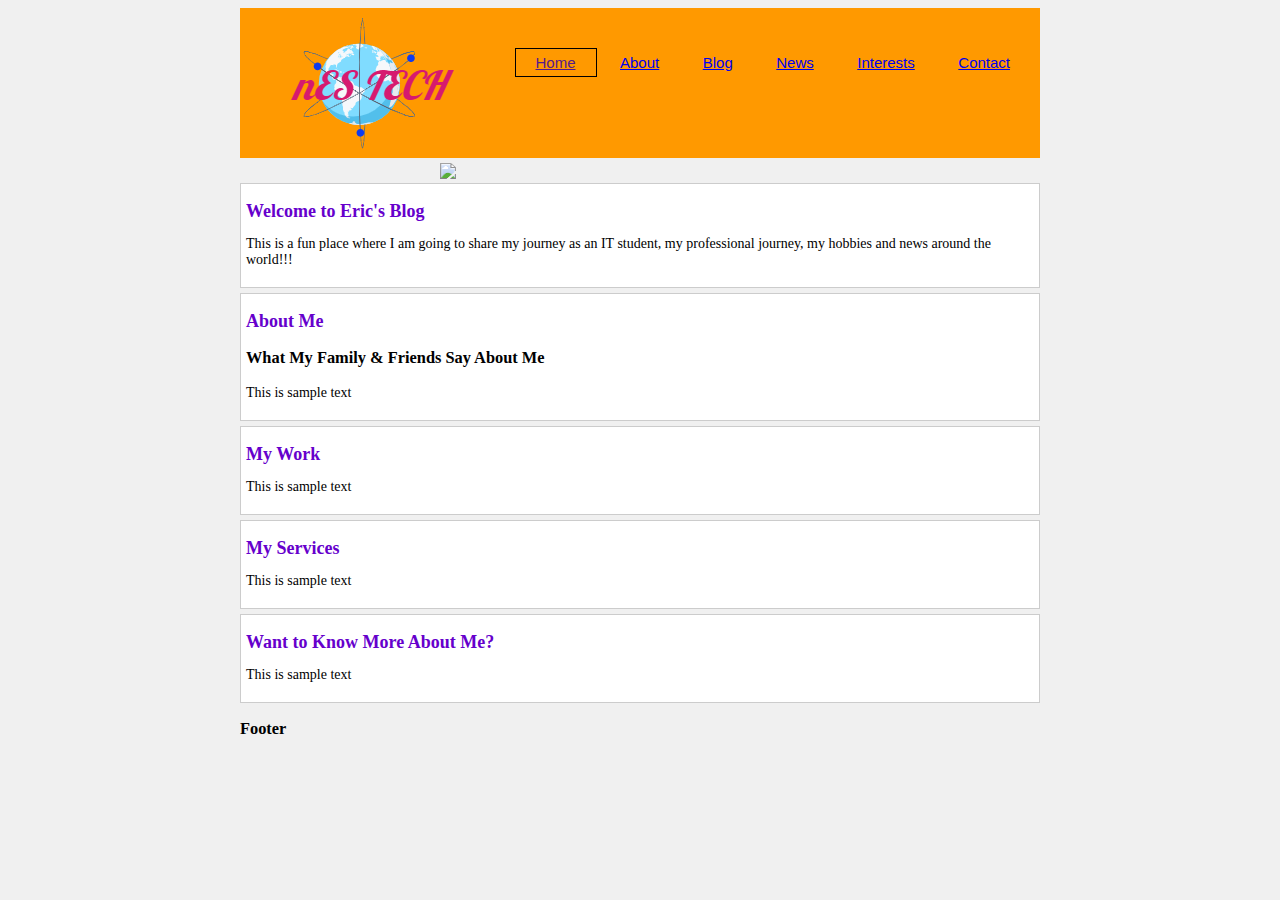
==== index.html @ 17ec9ef2 "fixing issues with files" ====
<!DOCTYPE html>
<html>
<head>
	<meta charset="utf-8">
	<title>Eric's Portfolio</title>
	<link rel="stylesheet" type="text/css" href="style.css">
</head>
<body>
	<div id="wrapper">
		<div id="header">
			<div id="logo"> <img src="logo.png"/>
			<ul class="nav">
			<li class="active"><a href=""> Home</a></li>
			<li><a href="about.html">About</a></li>
			<li><a href="blog.html">Blog</a></li>
			<li><a href="news.html">News</a></li>
			<li><a href="interests.html">Interests</a></li>
			<li><a href="contact.html">Contact</a></li>
		</ul>	
	</div>
	<div id="img"><img src="background.jpg"/>
	</div>
	<article>
		<section>
			<div id="content">
				<div class="post">
					<h1>Welcome to Eric's Blog</h1>
					<p>This is a fun place where I am going to share my journey as an IT student, my professional journey, my hobbies and news around the world!!!</p>
			</div>
		</section>
		<section>
			<div class="post">
					<h1>About Me</h1>
					<h3>What My Family & Friends Say About Me</h3>
					<p>This is sample text</p>
			</div>
		</section>
		<section>
		<div class="post">
					<h1>My Work</h1>
					<p>This is sample text</p>
			</div>
		</section>
		<section>
		<div class="post">
					<h1>My Services</h1>
					<p>This is sample text</p>
			</div>
		</section>
		<section>
		<div class="post">
					<h1>Want to Know More About Me?</h1>
					<p>This is sample text</p>
			</div>
		</section>
	</article>
	<footer>
		<div id="footer">
			<h3>Footer</h3>
			
		</div>
	</footer>

</body>
</html>
---- style.css ----
.
{
	margin: 0px;
	padding: 0px;
	height: 100%
}
body
{
	background-color: #f0f0f0;
	font-size: 14px;
	font-color: #000000;
}
#wrapper
{
	width: 800px;
	margin-left: auto;
	margin-right: auto;
	min-height: 100%
}
#header
{
	background-color: #ff9900;
	height: 150px;
	width: 100%
	margin-bottom:10px;
}
.nav
{
	float: right;
	list-style: none;
	margin-top: 30px;
	margin-bottom: 10px;
	padding: 10px;
}
.nav li
{
	display: inline-block;
	color: white;
	text-decoration: none;
	padding: 5px 20px;
	font-family: "Roboto", sans-serif;
	font-size: 15px;
}
.active 
{
	border: 1px solid black;
}
.nav li:hover
{
	border: 1px solid black;
}

#img
{	
	display: block;
	margin-left: auto;
	margin-right: auto;
	width: 50%;
}
.post
{
	background-color: #ffffff;
	padding: 5px;
	border: 1px solid #cccccc;
	margin-bottom: 5px 
}
h1
{
	font-size: 18px;
	color: #6600cc;
}

}
#footer
{
	height: 70px;
	width: 100%
	color:#fff;
	background-color: #ff66b3;
	text-align: center;
	position: absolute;
	bottom: 0
}
.form,
.form-items {
	width: 100%
}
.form-items .input{
	width: 100%;
	margin-bottom: 12px;
	padding: 15px 40px;
	box-sizing: border-box;
	background: #ebeef1;
	border: 0;
	outline: none;
}

.contact{
	width: 250px;
	background-color: #fff;
	padding: 50px;
	margin: 100px auto;
	border-radius: 30px;
	position: relative;
}
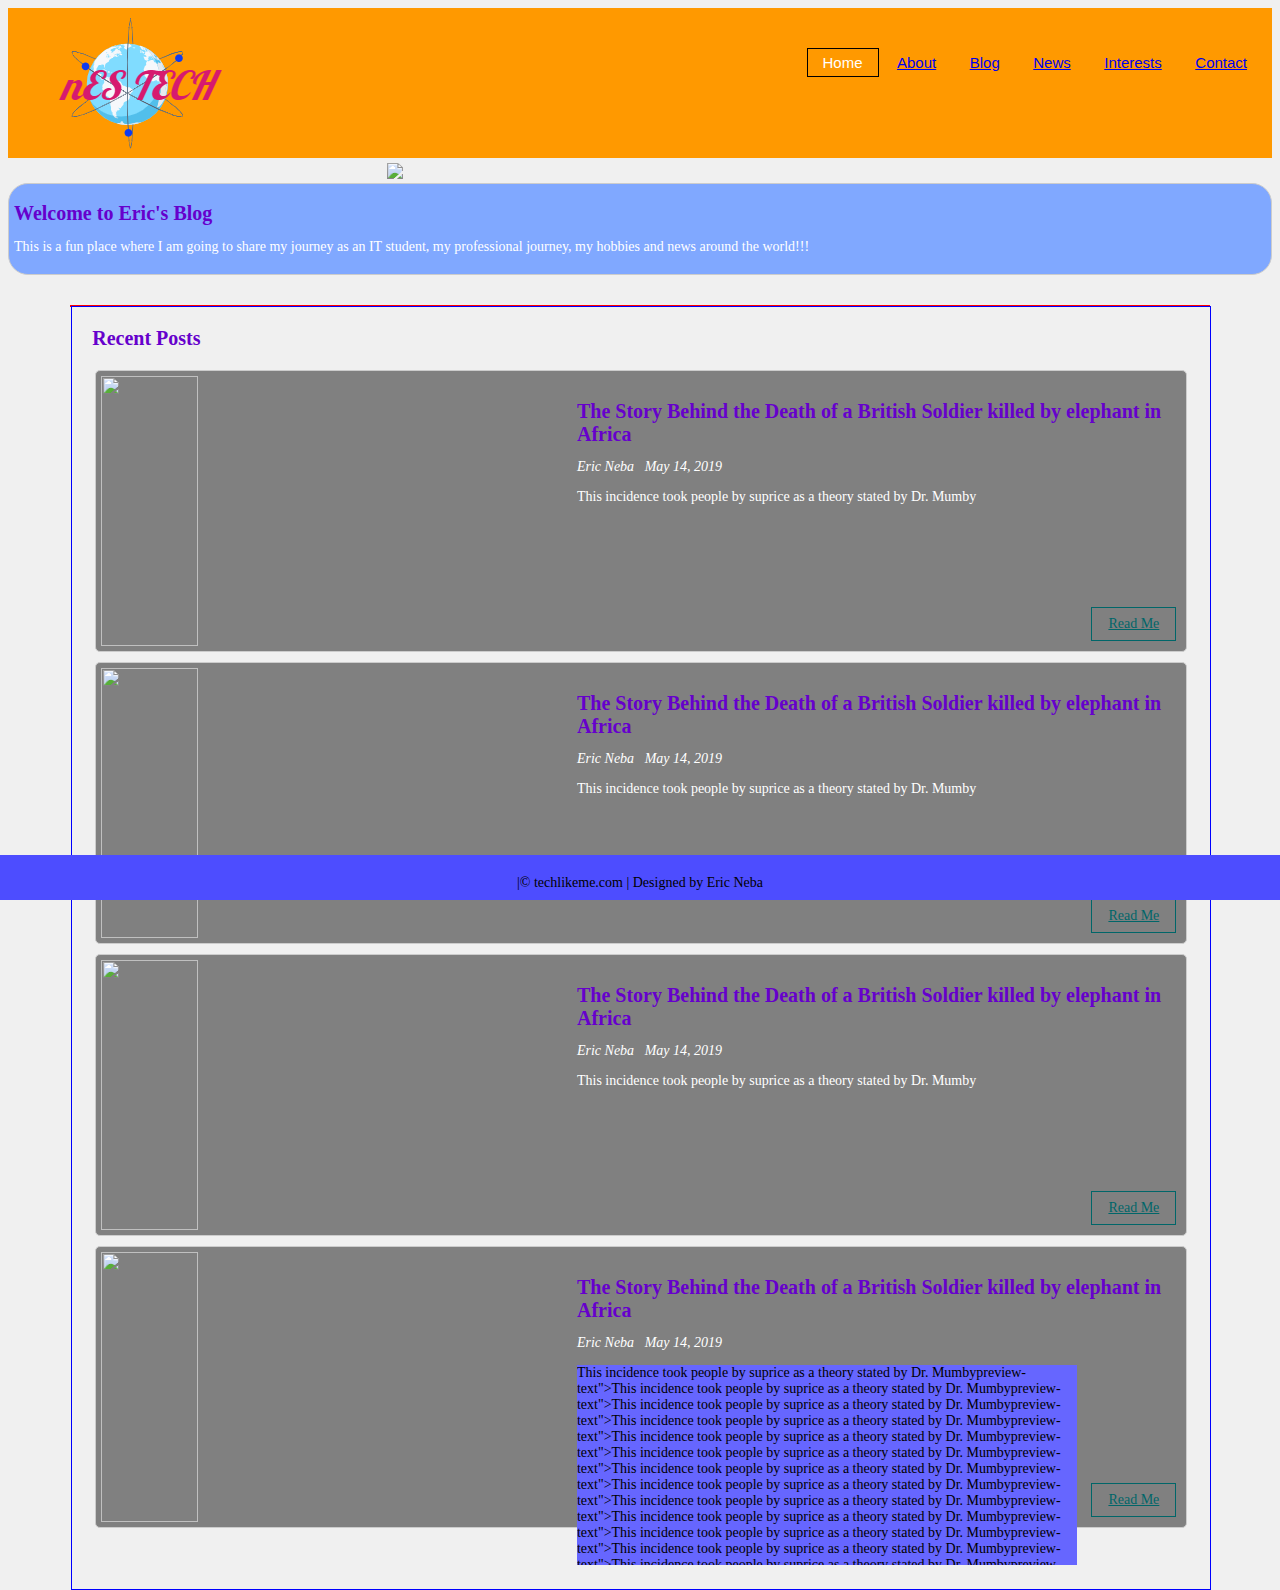
==== commit ce98c7e8: "work on articles" ====
--- a/index.html
+++ b/index.html
@@ -4,13 +4,14 @@
 	<meta charset="utf-8">
 	<title>Eric's Portfolio</title>
 	<link rel="stylesheet" type="text/css" href="style.css">
+	<link rel="stylesheet" href="https://use.fontawesome.com/releases/v5.7.0/css/all.css" integrity="sha384-lZN37f5QGtY3VHgisS14W3ExzMWZxybE1SJSEsQp9S+oqd12jhcu+A56Ebc1zFSJ" crossorigin="anonymous">
 </head>
 <body>
 	<div id="wrapper">
 		<div id="header">
 			<div id="logo"> <img src="logo.png"/>
 			<ul class="nav">
-			<li class="active"><a href=""> Home</a></li>
+			<li class="active">Home</li>
 			<li><a href="about.html">About</a></li>
 			<li><a href="blog.html">Blog</a></li>
 			<li><a href="news.html">News</a></li>
@@ -20,46 +21,61 @@
 	</div>
 	<div id="img"><img src="background.jpg"/>
 	</div>
-	<article>
-		<section>
-			<div id="content">
-				<div class="post">
-					<h1>Welcome to Eric's Blog</h1>
-					<p>This is a fun place where I am going to share my journey as an IT student, my professional journey, my hobbies and news around the world!!!</p>
+	<div id="content">
+		<div class="post">
+			<h1>Welcome to Eric's Blog</h1>
+			<p>This is a fun place where I am going to share my journey as an IT student, my professional journey, my hobbies and news around the world!!!</p>
+		</div>
+		
+	<div class="content">
+		<div class="main-content">
+			<h1 class="recent-post-title">Recent Posts</h1>
+			<div class="post">
+				<img src="IMG_7000.jpg" alt="" class="post-image">
+				<div class="post-preview">
+					<h1>The Story Behind the Death of a British Soldier killed by elephant in Africa</h1>
+					<i class="far fa-user"> Eric Neba</i>
+					&nbsp;
+					<i class="far calendar"> May 14, 2019</i>
+					<p class="preview-text">This incidence took people by suprice as a theory stated by Dr. Mumby</p>
+					<a href="about.html" class="btn read-more">Read Me</a>					
+				</div>				
 			</div>
-		</section>
-		<section>
-			<div class="post">
-					<h1>About Me</h1>
-					<h3>What My Family & Friends Say About Me</h3>
-					<p>This is sample text</p>
+						<div class="post">
+				<img src="IMG_7000.jpg" alt="" class="post-image">
+				<div class="post-preview">
+					<h1>The Story Behind the Death of a British Soldier killed by elephant in Africa</h1>
+					<i class="far fa-user"> Eric Neba</i>
+					&nbsp;
+					<i class="far calendar"> May 14, 2019</i>
+					<p class="preview-text">This incidence took people by suprice as a theory stated by Dr. Mumby</p>
+					<a href="about.html" class="btn read-more">Read Me</a>					
+				</div>				
 			</div>
-		</section>
-		<section>
-		<div class="post">
-					<h1>My Work</h1>
-					<p>This is sample text</p>
+						<div class="post">
+				<img src="IMG_7000.jpg" alt="" class="post-image">
+				<div class="post-preview">
+					<h1>The Story Behind the Death of a British Soldier killed by elephant in Africa</h1>
+					<i class="far fa-user"> Eric Neba</i>
+					&nbsp;
+					<i class="far calendar"> May 14, 2019</i>
+					<p class="preview-text">This incidence took people by suprice as a theory stated by Dr. Mumby</p>
+					<a href="about.html" class="btn read-more">Read Me</a>					
+				</div>				
 			</div>
-		</section>
-		<section>
-		<div class="post">
-					<h1>My Services</h1>
-					<p>This is sample text</p>
-			</div>
-		</section>
-		<section>
-		<div class="post">
-					<h1>Want to Know More About Me?</h1>
-					<p>This is sample text</p>
-			</div>
-		</section>
-	</article>
-	<footer>
-		<div id="footer">
-			<h3>Footer</h3>
-			
-		</div>
-	</footer>
-
-</body>
-</html>+						<div class="post">
+				<img src="IMG_7000.jpg" alt="" class="post-image">
+				<div class="post-preview">
+					<h1>The Story Behind the Death of a British Soldier killed by elephant in Africa</h1>
+					<i class="far fa-user"> Eric Neba</i>
+					&nbsp;
+					<i class="far calendar"> May 14, 2019</i><br>
+					<p class="preview-text-overflow">This incidence took people by suprice as a theory stated by Dr. Mumbypreview-text">This incidence took people by suprice as a theory stated by Dr. Mumbypreview-text">This incidence took people by suprice as a theory stated by Dr. Mumbypreview-text">This incidence took people by suprice as a theory stated by Dr. Mumbypreview-text">This incidence took people by suprice as a theory stated by Dr. Mumbypreview-text">This incidence took people by suprice as a theory stated by Dr. Mumbypreview-text">This incidence took people by suprice as a theory stated by Dr. Mumbypreview-text">This incidence took people by suprice as a theory stated by Dr. Mumbypreview-text">This incidence took people by suprice as a theory stated by Dr. Mumbypreview-text">This incidence took people by suprice as a theory stated by Dr. Mumbypreview-text">This incidence took people by suprice as a theory stated by Dr. Mumbypreview-text">This incidence took people by suprice as a theory stated by Dr. Mumbypreview-text">This incidence took people by suprice as a theory stated by Dr. Mumbypreview-text">This incidence took people by suprice as a theory stated by Dr. Mumbypreview-text">This incidence took people by suprice as a theory stated by Dr. Mumbypreview-text">This incidence took people by suprice as a theory stated by Dr. Mumbypreview-text">This incidence took people by suprice as a theory stated by Dr. Mumbypreview-text">This incidence took people by suprice as a theory stated by Dr. Mumbypreview-text">This incidence took people by suprice as a theory stated by Dr. Mumbypreview-text">This incidence took people by suprice as a theory stated by Dr. Mumbypreview-text">This incidence took people by suprice as a theory stated by Dr. Mumby</p>
+					<a href="about.html" class="btn read-more">Read Me</a>					
+				</div>				
+			</div>			
+		</div>		
+	</div>
+	<div class="footer_bottom">
+			|&copy; techlikeme.com | Designed by Eric Neba
+		</div>--- a/style.css
+++ b/style.css
@@ -12,7 +12,7 @@
 }
 #wrapper
 {
-	width: 800px;
+	width: 100%;
 	margin-left: auto;
 	margin-right: auto;
 	min-height: 100%
@@ -37,7 +37,7 @@
 	display: inline-block;
 	color: white;
 	text-decoration: none;
-	padding: 5px 20px;
+	padding: 5px 15px;
 	font-family: "Roboto", sans-serif;
 	font-size: 15px;
 }
@@ -52,54 +52,97 @@
 
 #img
 {	
+	width: 40%;
 	display: block;
 	margin-left: auto;
 	margin-right: auto;
-	width: 50%;
+	
 }
 .post
 {
-	background-color: #ffffff;
+	border-radius:20px;
+	background-color: #80a8ff;
+	color:white;
 	padding: 5px;
 	border: 1px solid #cccccc;
 	margin-bottom: 5px 
+	
+
 }
 h1
 {
-	font-size: 18px;
+	font-size: 20px;
 	color: #6600cc;
 }
-
+.content {
+	width: 90%;
+	margin: 30px auto 30px;
+	border: 1px solid red;
 }
-#footer
-{
-	height: 70px;
-	width: 100%
-	color:#fff;
-	background-color: #ff66b3;
+.content .main-content {
+	width: 100%;
+	float: left;
+	border: 1px solid blue;
+}
+.content .main-content .post {
+	width: 95%;
+	height: 270px;
+	margin: 10px auto;
+	border-radius: 5px;
+	background: gray;
+	position: relative;
+}
+.content .main-content .post .read-more {
+	position: absolute;
+	bottom: 10px;
+	right: 10px;
+	border: 1px solid #006669;
+	background: transparent;
+	border-radius: 0px;
+	color: #006669 ! important;
+}
+.content .main-content .post .read-more:hover {
+	background: #006669;
+	color: white ! important;
+	transition: .25s;
+}
+.content .main-content .post .post-image {
+	width: 30%;
+	height: 100%;
+	float: left;
+}
+.content .main-content .post .post-preview {
+	width: 55%;
+	padding: 10px;
+	float: right;
+}
+.content .main-content .post .preview-text-overflow {
+	color: black;
+	width: 500px;
+	height: 200px;
+	background-color: #6666ff
+;
+	float: left;
+	overflow: scroll;
+}
+.content .main-content .recent-post-title {
+	margin: 20px;
+}
+.btn {
+	padding: .5rem 1rem;
+	background: #006669;
+	color: white;
+	border: 1px solid transparent;
+	border-radius: .25rem;
+}
+.footer_bottom{
+	background:  #4d4dff;blue;ed;
+	height: 25px;
+	width: 100%;
 	text-align: center;
 	position: absolute;
-	bottom: 0
-}
-.form,
-.form-items {
-	width: 100%
-}
-.form-items .input{
-	width: 100%;
-	margin-bottom: 12px;
-	padding: 15px 40px;
-	box-sizing: border-box;
-	background: #ebeef1;
-	border: 0;
-	outline: none;
+	bottom: 0px;
+	left:0px;
+	padding-top: 20px;
 }
 
-.contact{
-	width: 250px;
-	background-color: #fff;
-	padding: 50px;
-	margin: 100px auto;
-	border-radius: 30px;
-	position: relative;
-}